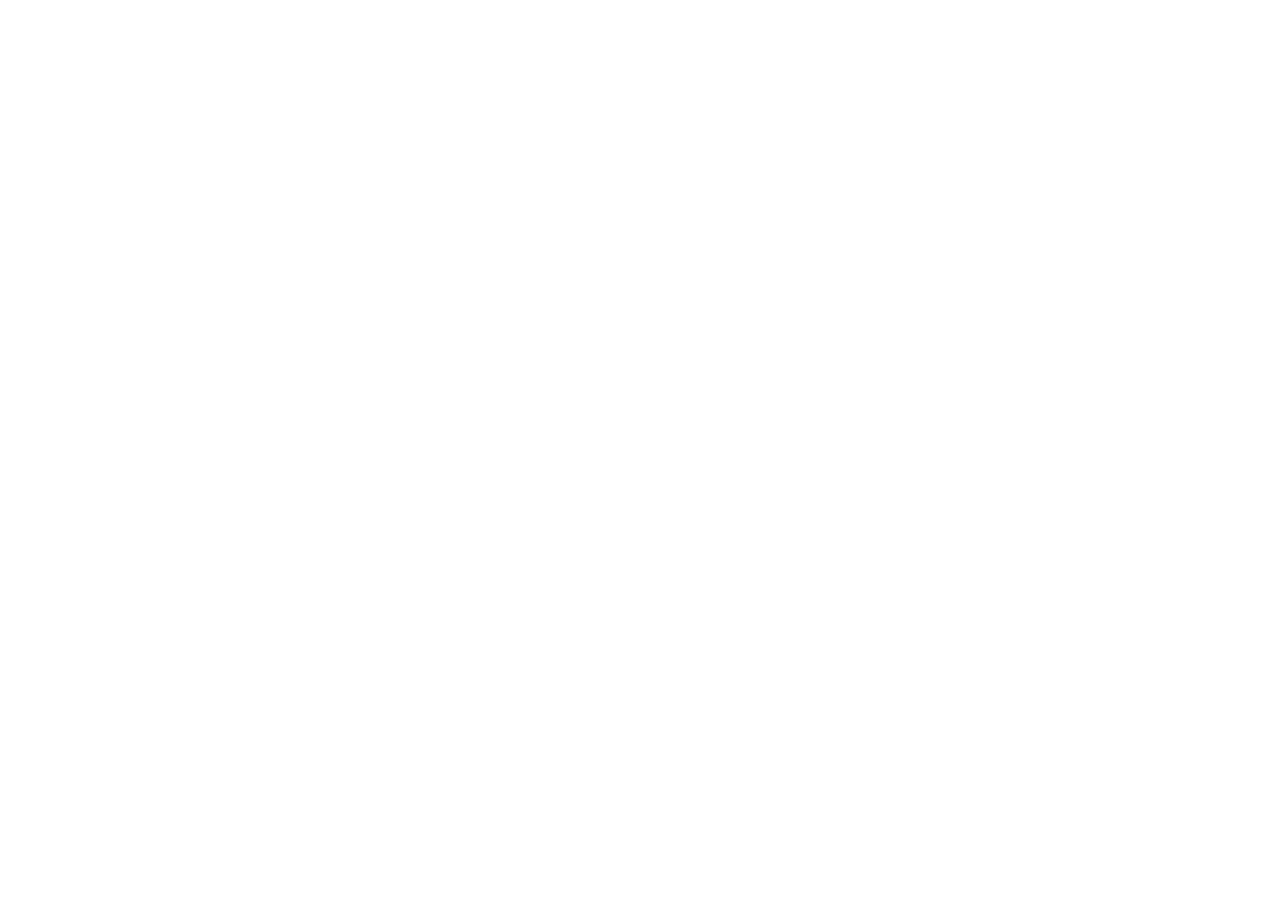
==== aboutus.html @ 038d301b "test" ====
<!DOCTYPE html>
<html lang="en">
<head>
    <meta charset="UTF-8">
    <meta name="viewport" content="width=device-width, initial-scale=1.0">
    <meta http-equiv="X-UA-Compatible" content="ie=edge">
    <title>Document</title>
</head>
<body>
    
</body>
</html>
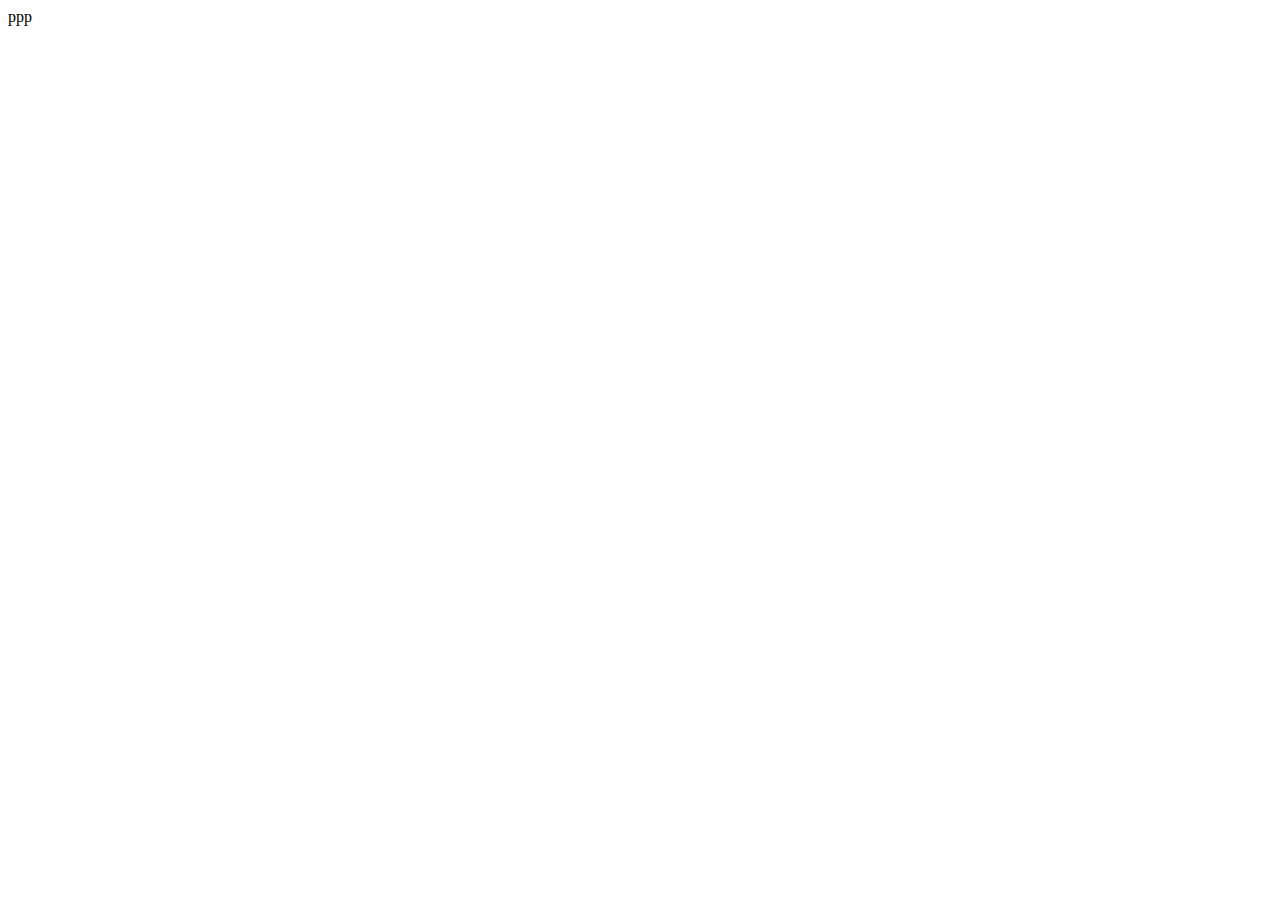
==== commit 3d2eabfc: "test" ====
--- a/aboutus.html
+++ b/aboutus.html
@@ -7,6 +7,6 @@
     <title>Document</title>
 </head>
 <body>
-    
+    ppp
 </body>
 </html>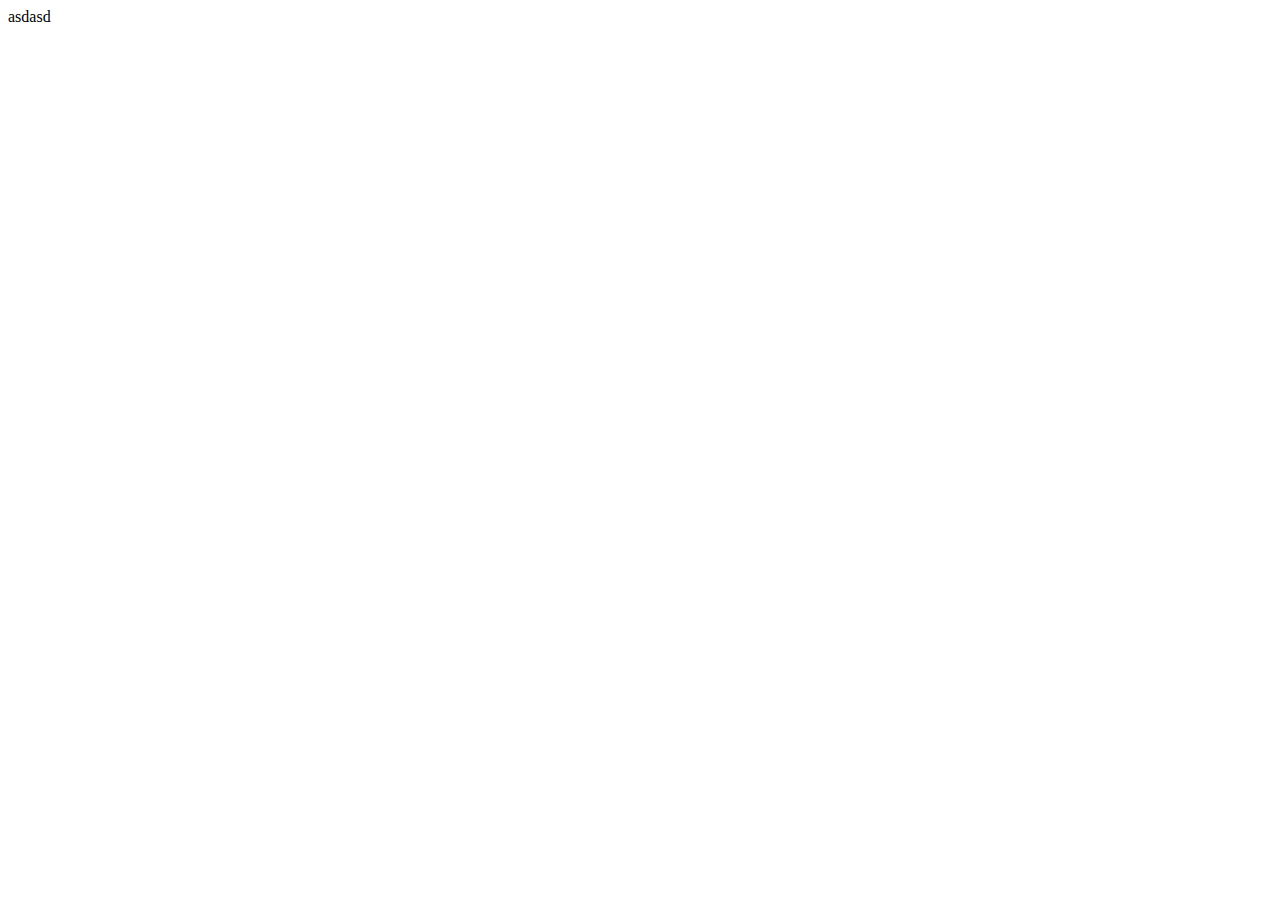
==== commit 9e4a2538: "asdad" ====
--- a/aboutus.html
+++ b/aboutus.html
@@ -1,12 +1,15 @@
 <!DOCTYPE html>
 <html lang="en">
-<head>
-    <meta charset="UTF-8">
-    <meta name="viewport" content="width=device-width, initial-scale=1.0">
-    <meta http-equiv="X-UA-Compatible" content="ie=edge">
-    <title>Document</title>
-</head>
-<body>
-    ppp
-</body>
+
+    <head>
+        <meta charset="UTF-8">
+        <meta name="viewport" content="width=device-width, initial-scale=1.0">
+        <meta http-equiv="X-UA-Compatible" content="ie=edge">
+        <title>Document</title>
+    </head>
+
+    <body>
+        asdasd
+    </body>
+
 </html>